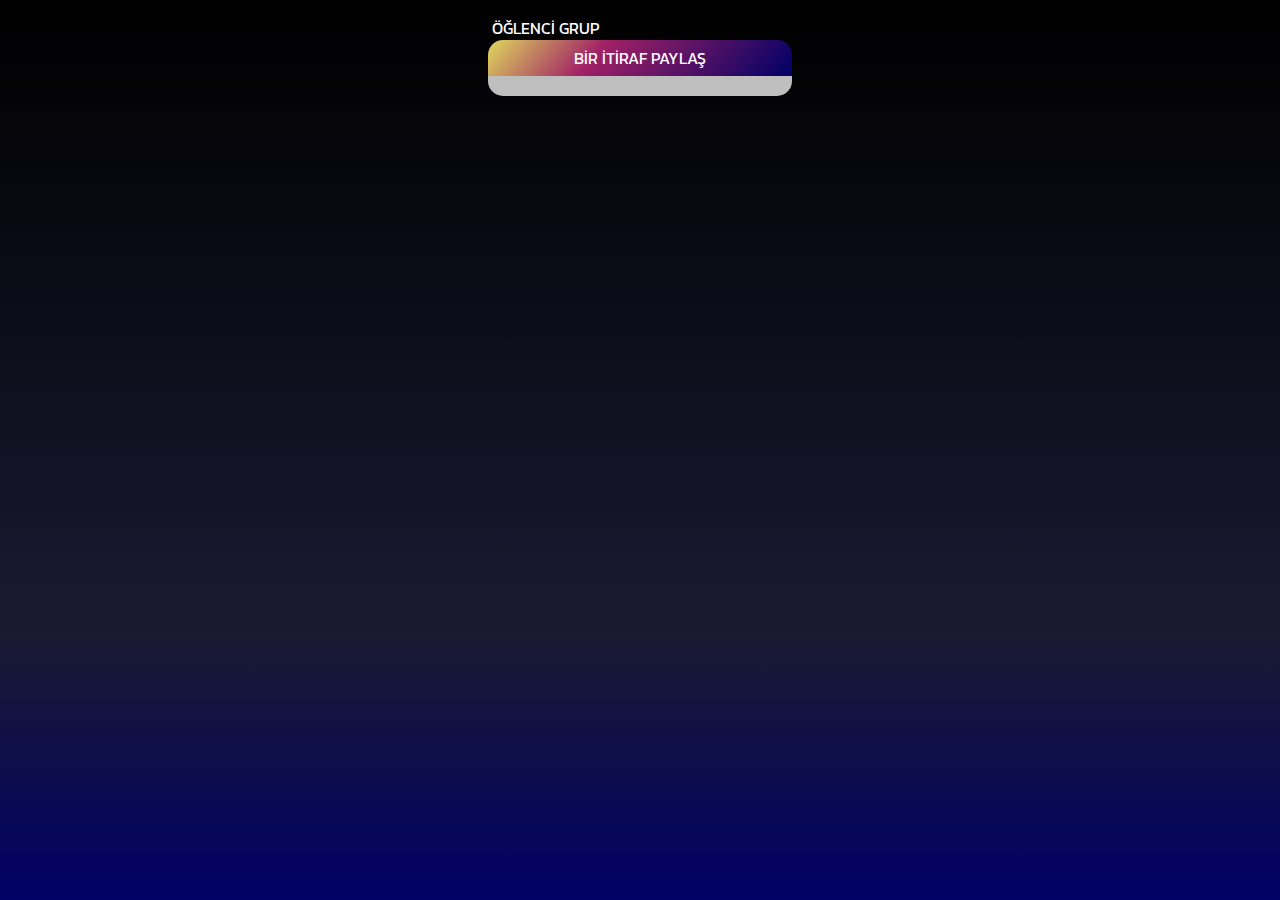
==== generate.html @ d4442e93 "Add files via upload" ====
<!DOCTYPE html>
<html>
<head>
    <meta name="viewport" content="width=device-width, initial-scale=1.0">
    <link rel="stylesheet" href="index.css">
    <script src="https://html2canvas.hertzen.com/dist/html2canvas.js">
    </script>
</head>
<body class="document-body">
    <div id="area">
        <p class="group-text" id="gpText">SABAHÇI GRUP</p>
        <p class="confess-text">BİR İTİRAF PAYLAŞ</p>
        <div class="confess-textarea generate-div">
            <p id="generateconfess"></p>
        </div>
    </div>
    <script>
        var input
        input = document.getElementById("generateconfess")
        var ginput = document.getElementById("gpText")
        let groupInput = prompt("sabahçı (s) öğlenci (o) grup mu ?")
        if(groupInput=="s"){
        }
        else{
            ginput.innerHTML = "ÖĞLENCİ GRUP"
        }
        let confessInput = prompt("itiraf gir")
        input.innerHTML = confessInput
        var imageCanvas
        html2canvas(document.getElementById("area"), {backgroundColor:null}).then(function(canvas){
            imageCanvas = canvas
            var image = imageCanvas.toDataURL()
            var templink = document.createElement("a")
            templink.download = "itiraf.png"
            templink.href = image
            document.body.appendChild(templink)
            templink.click()
        })
    </script>
</body>
---- index.css ----
@import url('https://fonts.googleapis.com/css2?family=Kanit&display=swap');


p{
    font-family: 'Kanit', sans-serif;
}


.confess-send-button{
    text-align: center;
}

.confess-send-button button{
    margin-top: 10px;
    width: 70%;
    padding: 15px;
    border-radius: 30px;
    border: none;
    outline: none;
    background-color: blueviolet;
    color: white;
    max-width: 200px;
}


.confess-div{
    position: relative;
    margin-top: 90px;
    z-index: 3000;
}


.confess-textarea{
    width: 99%;
    max-width: 300px;
    min-width: 300px;
    border-radius: 0 0 15px 15px;
    text-align: center;
    display: block;
    margin-left: auto;
    margin-right: auto;
    min-height: 150px;
    max-height: 150px;
    outline: none;
    border: none;
    background-color: rgba(255, 255, 255, 0.747);
    backdrop-filter: blur(5px);
}


.group-text{
    color: white;
    text-align: center;
    margin-bottom: -16px;
    margin-right: 190px;
}



.confess-text{
    color: white;
    background-image: linear-gradient(
  310deg,
  hsl(240deg 100% 20%) 0%,
  hsl(328deg 66% 38%) 64%,
  hsl(57deg 67% 62%) 100%
    );
    width: 99%;
    max-width: 292px;
    border-radius: 15px 15px 0 0;
    text-align: center;
    margin-left: auto;
    margin-right: auto;
    padding: 6px;
    margin-bottom: 0px;
    font-family: 'Kanit', sans-serif;
}


.document-body{
    background-image: linear-gradient(
  0deg,
  hsl(240deg 100% 20%) 0%,
  hsl(240deg 33% 15%) 29%,
  hsl(0deg 0% 0%) 100%
);
    background-attachment: fixed;
}


.generate-div{
    padding: 2px;
    max-height: auto;
    min-height: auto;
}


.confess-select-group-button{
    text-align: center;
    margin-bottom: 25px;
}

.confess-select-group-button button{
    padding: 7px;
    width: 40%;
    max-width: 150px;
    background-color: #303330ab;
    border: none;
    border-radius: 5px;
    color: white;
}

.active-button{
    position: relative;
}


.active-button::before{
    content: "";
    position: absolute;
    top: 110%;
    left: 0;
    width: 100%;
    height: 5px;
    background-color: rgb(0, 118, 253);
    border-radius: 5px;
}


.stars-image{
    pointer-events: none;
    user-select: none;
    width: 100%;
    height: 65%;
    filter: opacity(70%);
    z-index: -1;
    position: absolute;
    top: 0;
    display: none;
}


.stars-image-extend{
    top: 15px;
    right: 0;
    width: 35%;
    height: 70%;
    display: none;
}


.cloud-image{
    pointer-events: none;
    user-select: none;
    position: fixed;
    width: 100%;
    bottom: -25%;
    display: none;
}

.cloud-image-extend{
    user-select: none;
    pointer-events: none;
    position: fixed;
    width: 100%;
    bottom: -25%;
    right: 90px;
    display: none;
}



@media screen and (max-width: 600px) {
    .cloud-image{
        display: block;
    }
    .cloud-image-extend{
        display: block;
    }
    .stars-image{
        display: block;
    }
    .stars-image-extend{
        display: block;
    }
}
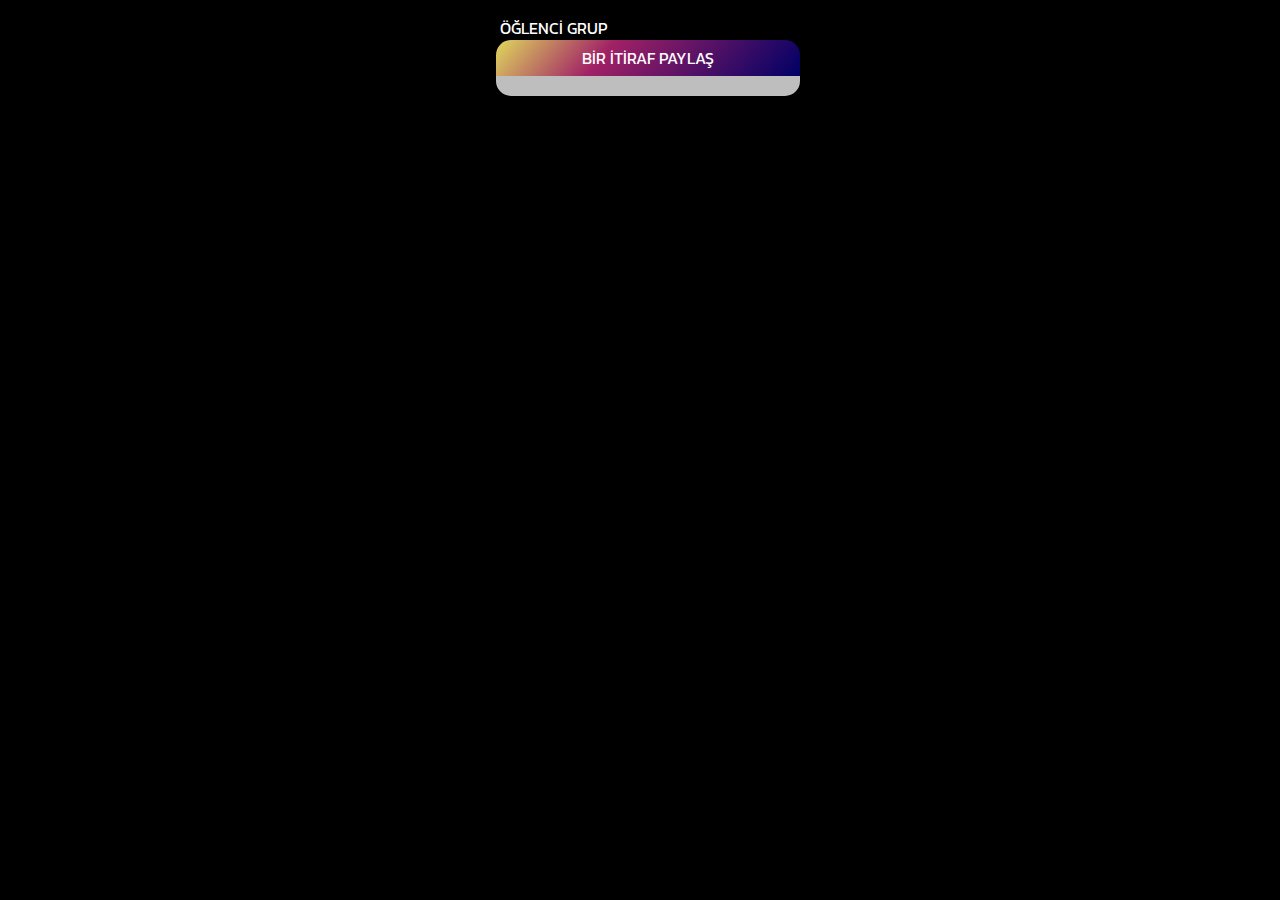
==== commit fec14cdd: "Add files via upload" ====
--- a/generate.html
+++ b/generate.html
@@ -6,7 +6,7 @@
     <script src="https://html2canvas.hertzen.com/dist/html2canvas.js">
     </script>
 </head>
-<body class="document-body">
+<body style="background-color: black; width: 100%; height: 100%;" id="xarea">
     <div id="area">
         <p class="group-text" id="gpText">SABAHÇI GRUP</p>
         <p class="confess-text">BİR İTİRAF PAYLAŞ</p>
@@ -27,7 +27,7 @@
         let confessInput = prompt("itiraf gir")
         input.innerHTML = confessInput
         var imageCanvas
-        html2canvas(document.getElementById("area"), {backgroundColor:null}).then(function(canvas){
+        html2canvas(document.getElementById("xarea"), {backgroundColor:"#000000"}).then(function(canvas){
             imageCanvas = canvas
             var image = imageCanvas.toDataURL()
             var templink = document.createElement("a")
